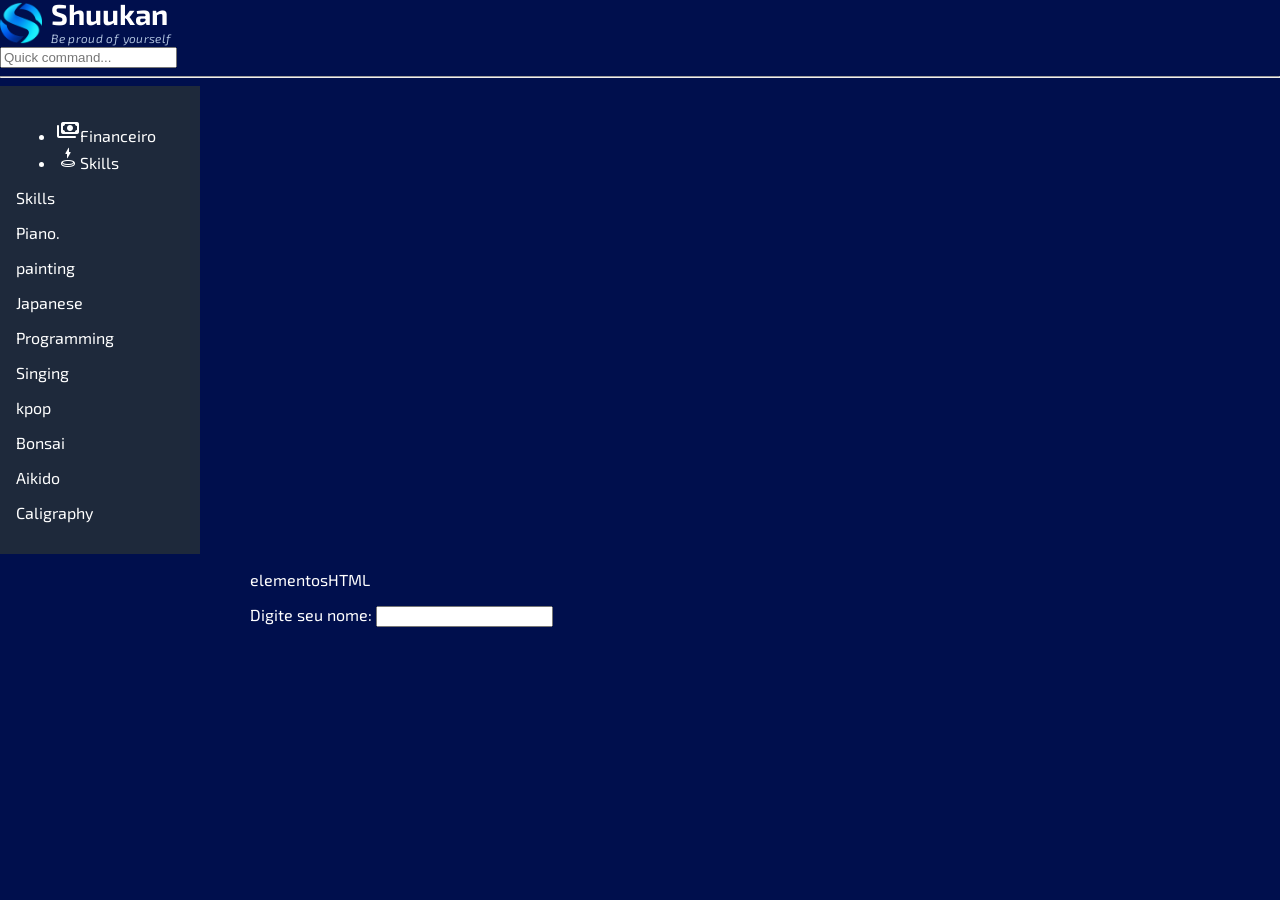
==== index.html @ 19d88272 "correção diretorio favicon" ====
<!doctype html>
<html lang="pt-br">
  <head>
    <meta charset="UTF-8" />
    <meta name="author" content="Yasuichi Shouta" />
    <meta name="viewport" content="width=device-width, initial-scale=1.0" />
    <title>Shuukan</title>
    <script src="scripts/main.js" defer></script>
    <link rel="stylesheet" href="styles/style.css" />
    <link rel="preconnect" href="https://fonts.googleapis.com" />
    <link rel="preconnect" href="https://fonts.gstatic.com" crossorigin />
    <link
      href="https://fonts.googleapis.com/css2?family=Exo+2:ital,wght@0,100..900;1,100..900&display=swap"
      rel="stylesheet"
    />
    <link
      rel="stylesheet"
      href="https://fonts.googleapis.com/css2?family=Material+Symbols+Rounded:opsz,wght,FILL,GRAD@24,400,0,0"
    />
    <link rel="icon" href="favicon.ico" sizes="any" />
    <link rel="icon" href="images/icons/tab.svg" type="image/svg+xml" />
    <link rel="apple-touch-icon" href="images/icons/atalho-180.png" />
    <link rel="manifest" href="manifest.webmanifest" />
    <meta
      property="og:image"
      content="https://shoitixp.github.io/shuukan/images/og-image.jpg"
    />
    <meta property="og:title" content="Shuukan - Be proud of yourself" />
    <meta
      property="og:description"
      content="Assistente para controle e organização Pessoal"
    />
  </head>
  <body>
    <header class="page-layout-header">
      <a href="index.html" class="botao-home">
        <img
          src="images/logo-shuukan.png"
          alt="logo do Shuukan"
          class="sidebar-topo"
        />
        <span id="sidebarshuukan">Shuukan</span>
        <p><i lang="en">Be proud of yourself</i></p>
      </a>
      <input
        type="text"
        id="quick"
        name="quick"
        placeholder="Quick command..."
      />
      <hr />
    </header>
    <aside class="sidebar">
      <nav class="sidebar-menu">
        <ul>
          <li>
            <a href="index.html"
              ><span class="material-symbols-rounded">payments</span>Financeiro
            </a>
          </li>
          <li>
            <a href="index.html"
              ><span class="material-symbols-rounded">lightning_stand</span
              >Skills
            </a>
          </li>
        </ul>
      </nav>
      <p>Skills</p>
      <p>Piano.</p>
      <p>painting</p>
      <p>Japanese</p>
      <p>Programming</p>
      <p>Singing</p>
      <p>kpop</p>
      <p>Bonsai</p>
      <p>Aikido</p>
      <p>Caligraphy</p>
    </aside>
    <main>
      <a
        href="https://developer.mozilla.org/en-US/docs/Web/HTML/Reference/Elements"
        ><p>elementosHTML</p></a
      >
      <label for="nome">Digite seu nome:</label>
      <input type="text" id="nome" name="nome" />
    </main>
  </body>
</html>
---- styles/style.css ----
html {
  font-family: "Exo 2", sans-serif;
  font-optical-sizing: auto;
  font-style: normal;
  background-color: #000f4d;
  color: #ffffff;
}
body {
  margin: 0;
}

.page-layout-header {
  position: sticky;
  top: 0;
}

a {
  text-decoration: none;
  color: #ffffff;
}

.sidebar {
  box-sizing: border-box;
  width: 200px;
  background: #1e293b;
  padding: 16px;
  position: sticky; /* fica fixa ao rolar a página */
  top: 0;
}
.botao-home {
  display: grid;
  grid-template-columns: auto 1fr; /* coluna do logo + coluna do texto */
  grid-template-rows: auto auto; /* duas linhas */
  column-gap: 0.6rem;
  row-gap: 0.15rem;
  align-items: center;
}

.sidebar-topo {
  grid-row: 1 / span 2; /* o logo ocupa as 2 linhas */
  width: 2.6rem; /* ajuste o tamanho como preferir */
  height: auto;
}

#sidebarshuukan {
  font-size: 1.8rem;
  font-weight: bold;
  line-height: 1;
  align-self: end; /* encosta o nome na linha de baixo */
}

.botao-home p {
  margin: 0;
  font-size: 0.75rem;
  letter-spacing: 0.03em;
  line-height: 1.2;
  align-self: start; /* encosta o slogan na linha de cima */
  color: #a9bcd9;
}

main {
  margin-left: 250px; /* espaço para a sidebar */
}
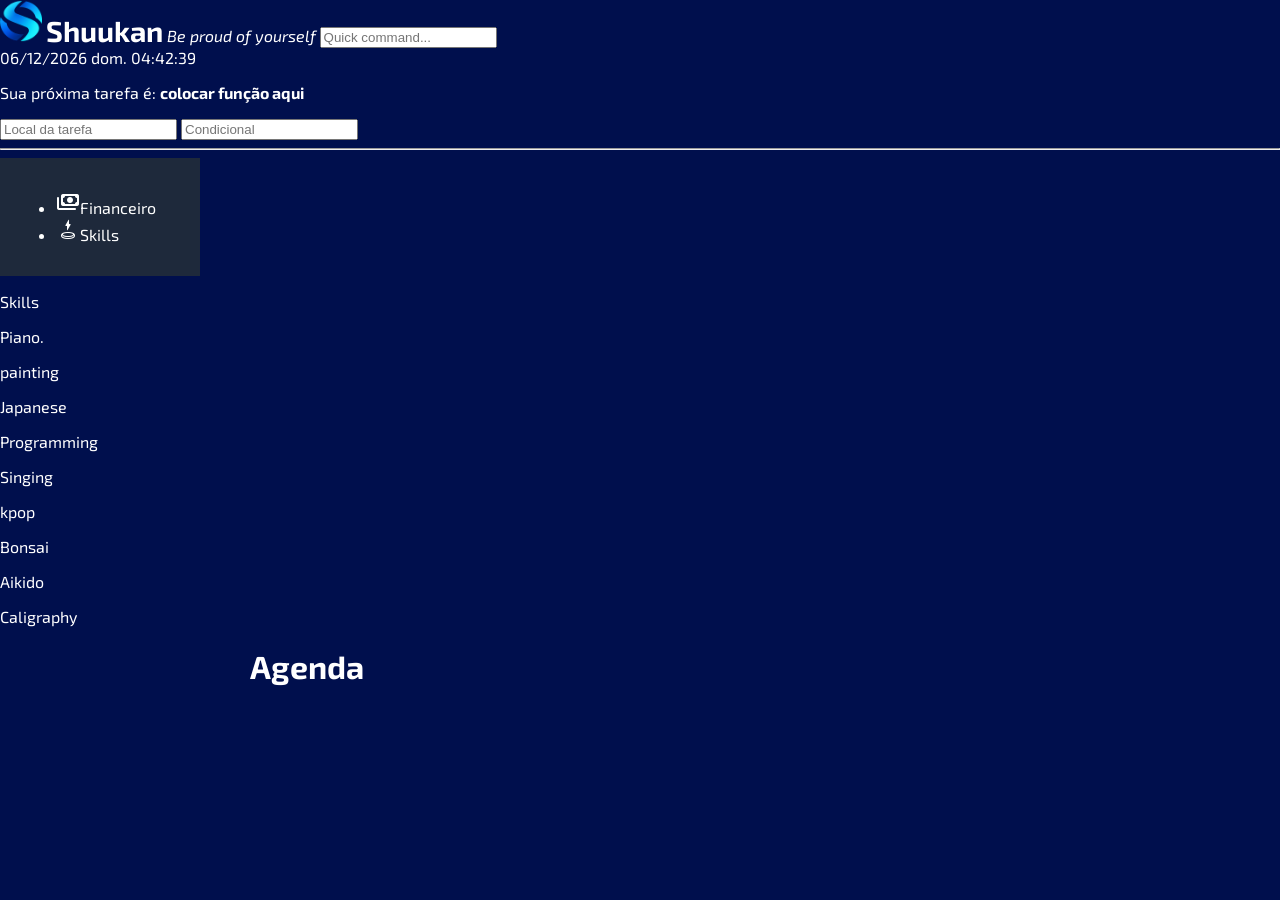
==== commit 2da33d91: "mudança class e id" ====
--- a/index.html
+++ b/index.html
@@ -9,13 +9,15 @@
     <link rel="stylesheet" href="styles/style.css" />
     <link rel="preconnect" href="https://fonts.googleapis.com" />
     <link rel="preconnect" href="https://fonts.gstatic.com" crossorigin />
+    <!-- font exo2 -->
     <link
       href="https://fonts.googleapis.com/css2?family=Exo+2:ital,wght@0,100..900;1,100..900&display=swap"
       rel="stylesheet"
     />
+    <!-- font icones do side bar-->
     <link
+      href="https://fonts.googleapis.com/css2?family=Material+Symbols+Rounded:opsz,wght,FILL,GRAD@24,400,0,0"
       rel="stylesheet"
-      href="https://fonts.googleapis.com/css2?family=Material+Symbols+Rounded:opsz,wght,FILL,GRAD@24,400,0,0"
     />
     <link rel="icon" href="favicon.ico" sizes="any" />
     <link rel="icon" href="images/icons/tab.svg" type="image/svg+xml" />
@@ -33,14 +35,14 @@
   </head>
   <body>
     <header class="page-layout-header">
-      <a href="index.html" class="botao-home">
+      <a href="index.html" class="home">
         <img
           src="images/logo-shuukan.png"
           alt="logo do Shuukan"
-          class="sidebar-topo"
+          class="logo-shuukan"
         />
-        <span id="sidebarshuukan">Shuukan</span>
-        <p><i lang="en">Be proud of yourself</i></p>
+        <span id="nome-site">Shuukan</span>
+        <span id="slogan"><i lang="en">Be proud of yourself</i></span>
       </a>
       <input
         type="text"
@@ -48,42 +50,57 @@
         name="quick"
         placeholder="Quick command..."
       />
+      <div class="painel-data">
+        <time id="data-hoje"></time>
+        <time id="dia-semana-hoje"></time>
+        <time id="hora-hoje"></time>
+      </div>
+      <div class="painel-tarefa">
+        <p>
+          Sua próxima tarefa é:
+          <span id="proxima-tarefa"><strong>colocar função aqui</strong></span>
+        </p>
+        <input
+          type="text"
+          id="local-tarefa"
+          name="tarefa"
+          placeholder="Local da tarefa"
+        />
+        <input
+          type="text"
+          id="condicional-tarefa"
+          name="condicional"
+          placeholder="Condicional"
+        />
+      </div>
       <hr />
     </header>
-    <aside class="sidebar">
-      <nav class="sidebar-menu">
-        <ul>
-          <li>
-            <a href="index.html"
-              ><span class="material-symbols-rounded">payments</span>Financeiro
-            </a>
-          </li>
-          <li>
-            <a href="index.html"
-              ><span class="material-symbols-rounded">lightning_stand</span
-              >Skills
-            </a>
-          </li>
-        </ul>
-      </nav>
-      <p>Skills</p>
-      <p>Piano.</p>
-      <p>painting</p>
-      <p>Japanese</p>
-      <p>Programming</p>
-      <p>Singing</p>
-      <p>kpop</p>
-      <p>Bonsai</p>
-      <p>Aikido</p>
-      <p>Caligraphy</p>
-    </aside>
+    <nav class="sidebar">
+      <ul>
+        <li>
+          <a href="index.html"
+            ><span class="material-symbols-rounded">payments</span>Financeiro
+          </a>
+        </li>
+        <li>
+          <a href="index.html"
+            ><span class="material-symbols-rounded">lightning_stand</span>Skills
+          </a>
+        </li>
+      </ul>
+    </nav>
+    <p>Skills</p>
+    <p>Piano.</p>
+    <p>painting</p>
+    <p>Japanese</p>
+    <p>Programming</p>
+    <p>Singing</p>
+    <p>kpop</p>
+    <p>Bonsai</p>
+    <p>Aikido</p>
+    <p>Caligraphy</p>
     <main>
-      <a
-        href="https://developer.mozilla.org/en-US/docs/Web/HTML/Reference/Elements"
-        ><p>elementosHTML</p></a
-      >
-      <label for="nome">Digite seu nome:</label>
-      <input type="text" id="nome" name="nome" />
+      <h1>Agenda</h1>
     </main>
   </body>
 </html>
--- a/styles/style.css
+++ b/styles/style.css
@@ -36,13 +36,13 @@
   align-items: center;
 }
 
-.sidebar-topo {
+.logo-shuukan {
   grid-row: 1 / span 2; /* o logo ocupa as 2 linhas */
   width: 2.6rem; /* ajuste o tamanho como preferir */
   height: auto;
 }
 
-#sidebarshuukan {
+#nome-site {
   font-size: 1.8rem;
   font-weight: bold;
   line-height: 1;
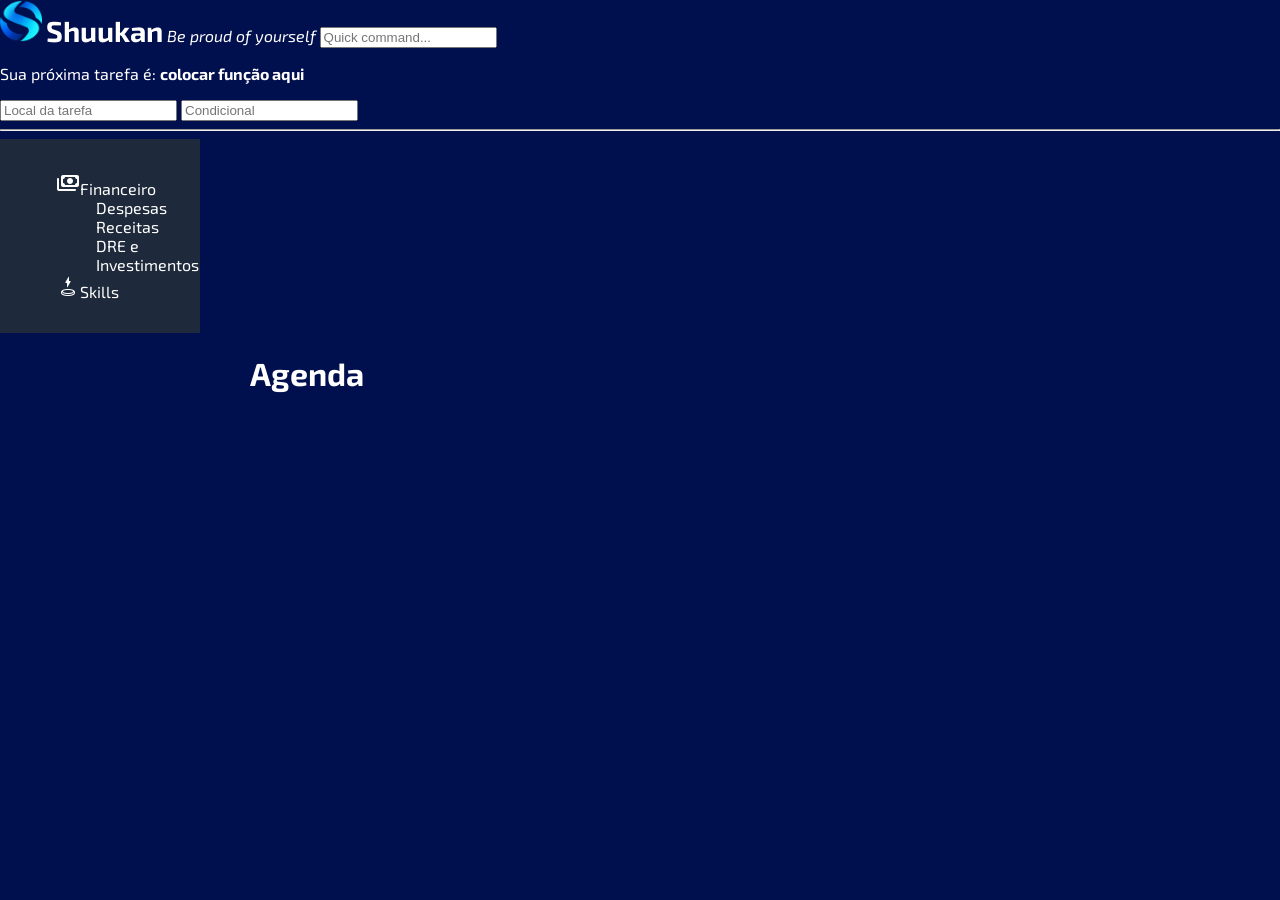
==== commit a3e72bad: "sketching" ====
--- a/index.html
+++ b/index.html
@@ -76,29 +76,24 @@
       <hr />
     </header>
     <nav class="sidebar">
-      <ul>
+      <ul type="none">
         <li>
-          <a href="index.html"
+          <a href="#"
             ><span class="material-symbols-rounded">payments</span>Financeiro
           </a>
+          <ul type="none">
+            <li><a href="#">Despesas</a></li>
+            <li><a href="#">Receitas</a></li>
+            <li><a href="#">DRE e Investimentos</a></li>
+          </ul>
         </li>
         <li>
-          <a href="index.html"
+          <a href="#"
             ><span class="material-symbols-rounded">lightning_stand</span>Skills
           </a>
         </li>
       </ul>
     </nav>
-    <p>Skills</p>
-    <p>Piano.</p>
-    <p>painting</p>
-    <p>Japanese</p>
-    <p>Programming</p>
-    <p>Singing</p>
-    <p>kpop</p>
-    <p>Bonsai</p>
-    <p>Aikido</p>
-    <p>Caligraphy</p>
     <main>
       <h1>Agenda</h1>
     </main>
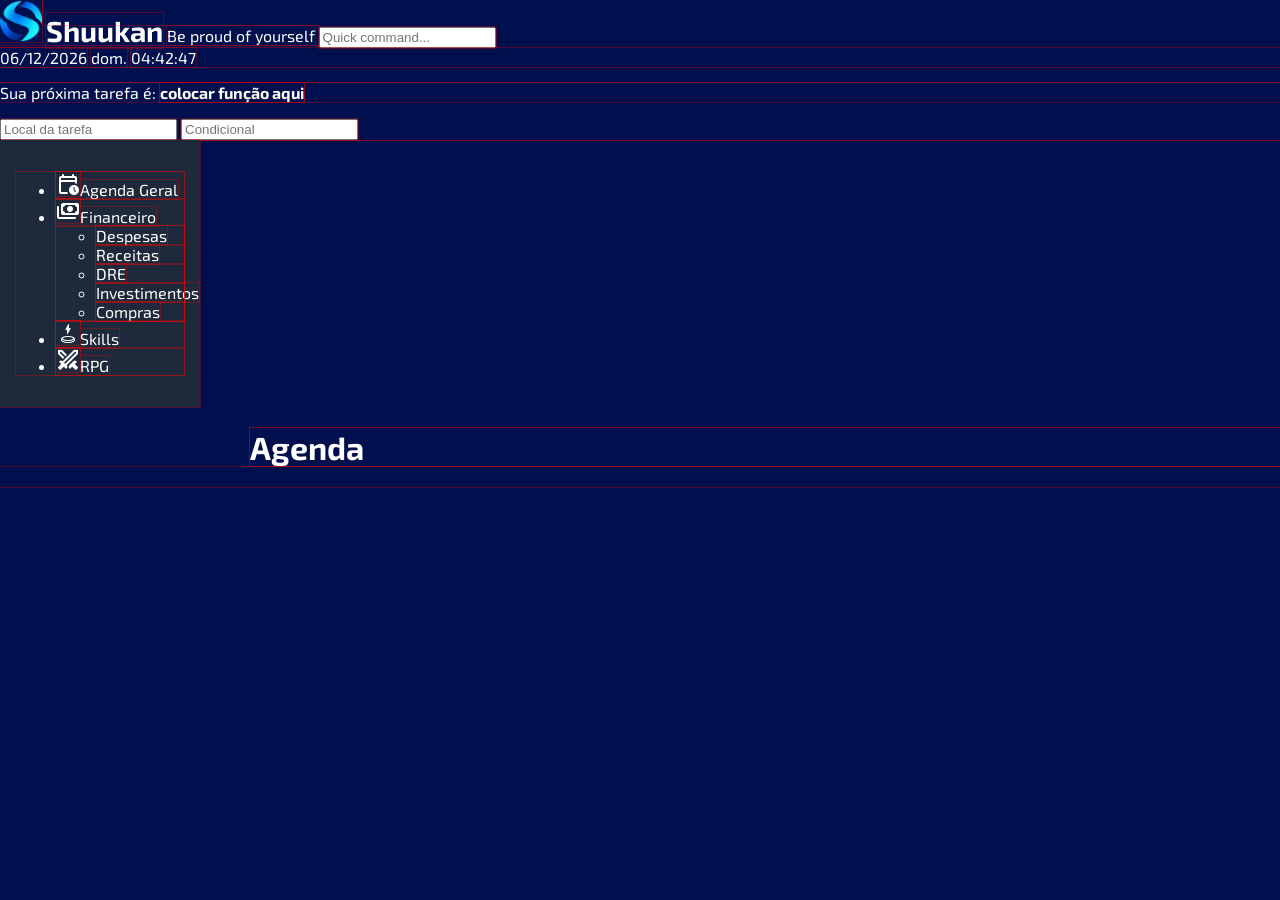
==== commit 5930940b: "ajustes boas praticas" ====
--- a/index.html
+++ b/index.html
@@ -36,13 +36,9 @@
   <body>
     <header class="page-layout-header">
       <a href="index.html" class="home">
-        <img
-          src="images/logo-shuukan.png"
-          alt="logo do Shuukan"
-          class="logo-shuukan"
-        />
+        <img src="images/logo-shuukan.png" alt="" class="logo-shuukan" />
         <span id="nome-site">Shuukan</span>
-        <span id="slogan"><i lang="en">Be proud of yourself</i></span>
+        <span id="slogan" lang="en">Be proud of yourself</span>
       </a>
       <input
         type="text"
@@ -51,9 +47,9 @@
         placeholder="Quick command..."
       />
       <div class="painel-data">
-        <time id="data-hoje"></time>
-        <time id="dia-semana-hoje"></time>
-        <time id="hora-hoje"></time>
+        <time id="data-hoje" datetime="2026-01-31"></time>
+        <span id="dia-semana-hoje"></span>
+        <time id="hora-hoje" datetime="00:00"></time>
       </div>
       <div class="painel-tarefa">
         <p>
@@ -73,18 +69,25 @@
           placeholder="Condicional"
         />
       </div>
-      <hr />
     </header>
     <nav class="sidebar">
-      <ul type="none">
+      <ul>
+        <li>
+          <a href="#"
+            ><span class="material-symbols-rounded">calendar_clock</span>Agenda
+            Geral
+          </a>
+        </li>
         <li>
           <a href="#"
             ><span class="material-symbols-rounded">payments</span>Financeiro
           </a>
-          <ul type="none">
+          <ul>
             <li><a href="#">Despesas</a></li>
             <li><a href="#">Receitas</a></li>
-            <li><a href="#">DRE e Investimentos</a></li>
+            <li><a href="#">DRE</a></li>
+            <li><a href="#">Investimentos</a></li>
+            <li><a href="#">Compras</a></li>
           </ul>
         </li>
         <li>
@@ -92,10 +95,16 @@
             ><span class="material-symbols-rounded">lightning_stand</span>Skills
           </a>
         </li>
+        <li>
+          <a href="#"
+            ><span class="material-symbols-rounded">swords</span>RPG
+          </a>
+        </li>
       </ul>
     </nav>
     <main>
       <h1>Agenda</h1>
+      <!-- Adicionar Mẽs atual aqui-->
     </main>
   </body>
 </html>
--- a/styles/style.css
+++ b/styles/style.css
@@ -5,6 +5,17 @@
   background-color: #000f4d;
   color: #ffffff;
 }
+
+/* excluir depois (inicio)*/
+* {
+  outline: 1px solid rgba(255, 0, 0, 0.3);
+}
+/* excluir depois (fim)*/
+
+/* layout a partir de tablet/desktop */
+@media (min-width: 768px) {
+}
+
 body {
   margin: 0;
 }
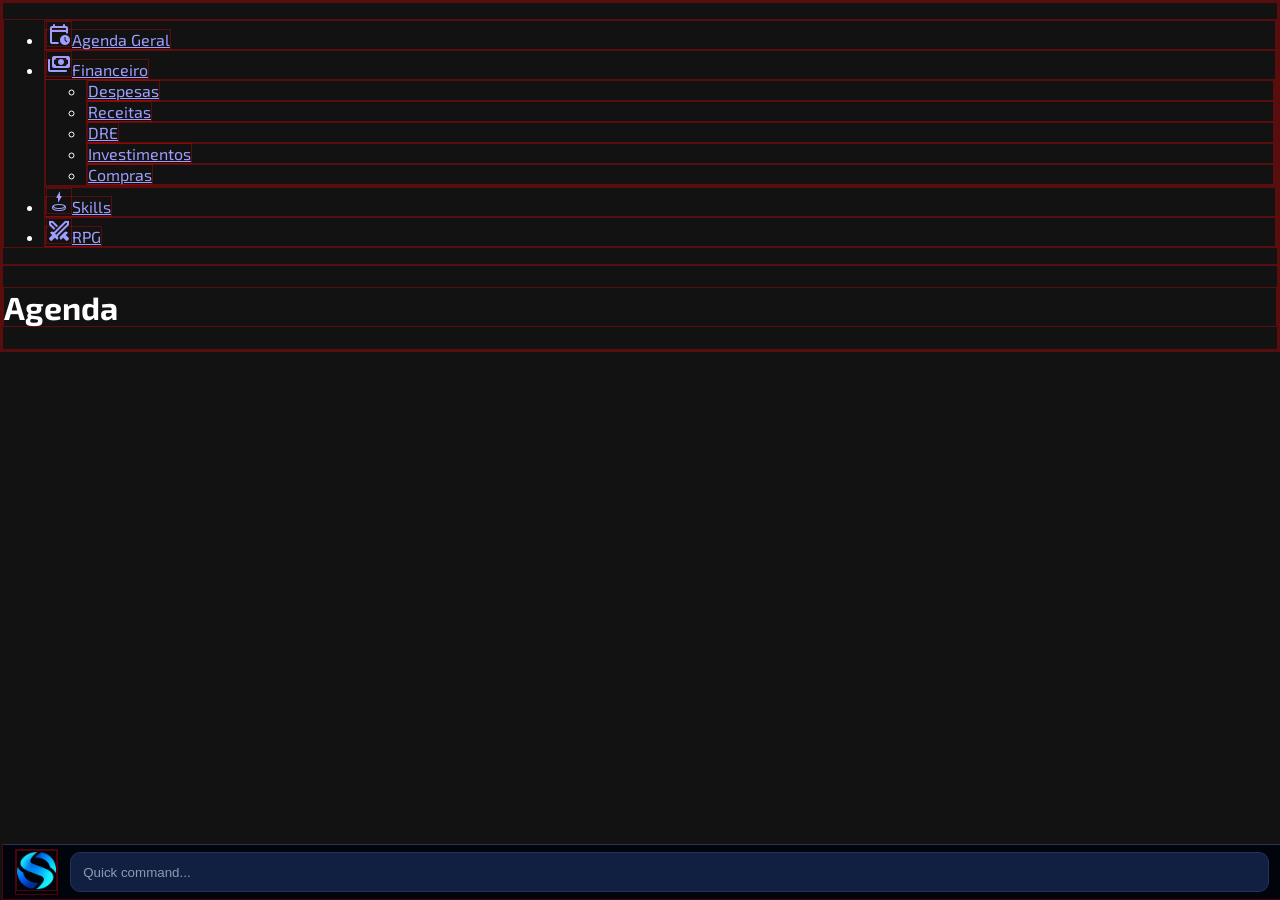
==== commit a248dceb: "ajuste layout header" ====
--- a/index.html
+++ b/index.html
@@ -37,8 +37,10 @@
     <header class="page-layout-header">
       <a href="index.html" class="home">
         <img src="images/logo-shuukan.png" alt="" class="logo-shuukan" />
-        <span id="nome-site">Shuukan</span>
-        <span id="slogan" lang="en">Be proud of yourself</span>
+        <span class="hidden-phone" id="nome-site">Shuukan</span>
+        <span class="hidden-phone" id="slogan" lang="en"
+          >Be proud of yourself</span
+        >
       </a>
       <input
         type="text"
@@ -46,12 +48,12 @@
         name="quick"
         placeholder="Quick command..."
       />
-      <div class="painel-data">
+      <div class="painel-data hidden-phone">
         <time id="data-hoje" datetime="2026-01-31"></time>
         <span id="dia-semana-hoje"></span>
         <time id="hora-hoje" datetime="00:00"></time>
       </div>
-      <div class="painel-tarefa">
+      <div class="painel-tarefa hidden-phone">
         <p>
           Sua próxima tarefa é:
           <span id="proxima-tarefa"><strong>colocar função aqui</strong></span>
--- a/styles/style.css
+++ b/styles/style.css
@@ -1,74 +1,130 @@
-html {
-  font-family: "Exo 2", sans-serif;
-  font-optical-sizing: auto;
-  font-style: normal;
-  background-color: #000f4d;
-  color: #ffffff;
-}
-
+@charset "UTF-8";
 /* excluir depois (inicio)*/
 * {
-  outline: 1px solid rgba(255, 0, 0, 0.3);
+  border: 1px solid rgba(255, 0, 0, 0.3);
 }
 /* excluir depois (fim)*/
+:root {
+  /* Estrutura (do mais escuro ao mais claro) */
+  --header: #01040b;
+  --sidebar: #050d20;
+  --bg: #0a1530;
+  --surface: #111f40;
+  --border: #22335a;
 
-/* layout a partir de tablet/desktop */
-@media (min-width: 768px) {
+  /* Texto */
+  --text: #f2f5fa;
+  --text-2: #8d9ab5;
+
+  /* Marca */
+  --primary: #2e8cff;
+  --primary-dark: #1546b8;
+  --accent: #22e1ff;
+  --grad: linear-gradient(135deg, #22e1ff 0%, #2e8cff 50%, #1546b8 100%);
+
+  /* Funcionais */
+  --reward: #ffb93b;
+  --positive: #2dd4a0;
+  --negative: #ff6b6b;
+
+  /* Medidas da estrutura */
+  --header-height: 56px;
+  --sidebar-width: 15rem;
+
+  color-scheme: dark;
 }
 
 body {
   margin: 0;
 }
 
-.page-layout-header {
-  position: sticky;
-  top: 0;
+.hidden-phone {
+  display: none;
 }
 
-a {
-  text-decoration: none;
-  color: #ffffff;
+.page-layout-header {
+  position: fixed;
+  bottom: 0;
+  width: 100%;
+  height: var(--header-height);
+  display: flex;
+  align-items: center;
+  gap: 12px;
+  padding: 8px 12px;
+  box-sizing: border-box;
+  background: var(--header);
+  border-top: 1px solid var(--border);
 }
 
-.sidebar {
-  box-sizing: border-box;
-  width: 200px;
-  background: #1e293b;
-  padding: 16px;
-  position: sticky; /* fica fixa ao rolar a página */
-  top: 0;
-}
-.botao-home {
-  display: grid;
-  grid-template-columns: auto 1fr; /* coluna do logo + coluna do texto */
-  grid-template-rows: auto auto; /* duas linhas */
-  column-gap: 0.6rem;
-  row-gap: 0.15rem;
-  align-items: center;
+.home {
 }
 
 .logo-shuukan {
-  grid-row: 1 / span 2; /* o logo ocupa as 2 linhas */
-  width: 2.6rem; /* ajuste o tamanho como preferir */
-  height: auto;
+  height: calc(var(--header-height) * 0.7);
+  width: auto;
+  flex-shrink: 0; /* o logo nunca encolhe */
 }
 
-#nome-site {
-  font-size: 1.8rem;
-  font-weight: bold;
-  line-height: 1;
-  align-self: end; /* encosta o nome na linha de baixo */
+#quick {
+  flex: 1; /* ocupa o espaço que sobrar */
+  min-width: 0; /* evita estouro em telas pequenas */
+  height: 100%;
+  padding: 0 12px;
+  background: var(--surface);
+  color: var(--text);
+  border: 1px solid var(--border);
+  border-radius: 10px;
 }
 
-.botao-home p {
-  margin: 0;
-  font-size: 0.75rem;
-  letter-spacing: 0.03em;
-  line-height: 1.2;
-  align-self: start; /* encosta o slogan na linha de cima */
-  color: #a9bcd9;
+#quick::placeholder {
+  color: var(--text-2);
 }
 
-main {
-  margin-left: 250px; /* espaço para a sidebar */
+/*
+.sidebar {
+  position: sticky;
+  top: var(--header-height);
+  height: calc(100dvh - var(--header-height));
+  display: flex;
+  flex-direction: column;
+  gap: 28px;
+  padding: 24px 16px;
+  background: var(--sidebar);
+  border-right: 1px solid var(--border);
 }
+
+.sidebar .nav-item {
+  position: relative;
+  color: var(--text-2);
+  border-radius: 10px;
+  transition:
+    background 0.2s,
+    color 0.2s;
+}
+.sidebar .nav-item:hover {
+  background: rgba(255, 255, 255, 0.04);
+  color: var(--text);
+}
+.sidebar .nav-item.active {
+  background: rgba(46, 140, 255, 0.14);
+  color: var(--accent);
+}
+.sidebar .nav-item.active::before {
+  content: "";
+  position: absolute;
+  left: -16px;
+  top: 8px;
+  bottom: 8px;
+  width: 3px;
+  border-radius: 0 3px 3px 0;
+  background: var(--grad);
+}
+*/
+html {
+  font-family: "Exo 2", sans-serif;
+  font-optical-sizing: auto;
+}
+
+/* layout a partir de tablet/desktop */
+@media (min-width: 768px) {
+}
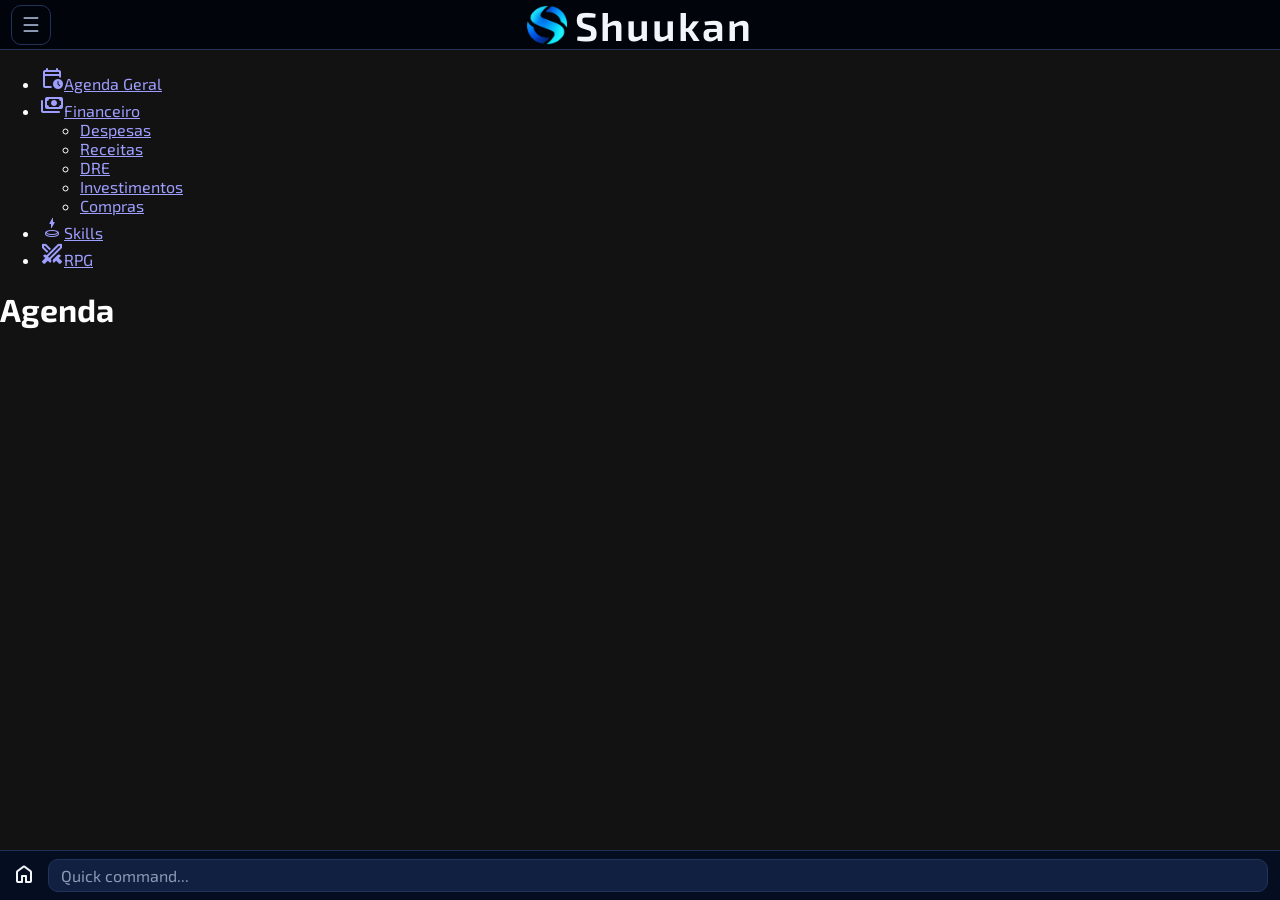
==== commit 0683c480: "mobile layout" ====
--- a/index.html
+++ b/index.html
@@ -34,19 +34,34 @@
     />
   </head>
   <body>
-    <header class="page-layout-header">
+    <header class="topbar">
+      <button
+        class="expand-menu phone-view"
+        type="button"
+        aria-label="Abrir menu lateral"
+        aria-expanded="false"
+        aria-controls="sidebar"
+      >
+        ☰
+      </button>
       <a href="index.html" class="home">
         <img src="images/logo-shuukan.png" alt="" class="logo-shuukan" />
-        <span class="hidden-phone" id="nome-site">Shuukan</span>
+        <span id="nome-site">Shuukan</span>
         <span class="hidden-phone" id="slogan" lang="en"
           >Be proud of yourself</span
         >
       </a>
+    </header>
+    <nav class="menu-quick">
+      <a href="index.html" class="home-buttom"
+        ><span class="material-symbols-rounded">home</span></a
+      >
       <input
         type="text"
         id="quick"
         name="quick"
         placeholder="Quick command..."
+        aria-label="Comando rápido"
       />
       <div class="painel-data hidden-phone">
         <time id="data-hoje" datetime="2026-01-31"></time>
@@ -71,7 +86,7 @@
           placeholder="Condicional"
         />
       </div>
-    </header>
+    </nav>
     <nav class="sidebar">
       <ul>
         <li>
--- a/styles/style.css
+++ b/styles/style.css
@@ -1,13 +1,13 @@
 @charset "UTF-8";
-/* excluir depois (inicio)*/
+
 * {
-  border: 1px solid rgba(255, 0, 0, 0.3);
+  box-sizing: border-box;
 }
-/* excluir depois (fim)*/
+
 :root {
   /* Estrutura (do mais escuro ao mais claro) */
   --header: #01040b;
-  --sidebar: #050d20;
+  --menu: #050d20;
   --bg: #0a1530;
   --surface: #111f40;
   --border: #22335a;
@@ -15,8 +15,7 @@
   /* Texto */
   --text: #f2f5fa;
   --text-2: #8d9ab5;
-
-  /* Marca */
+  --font1: "Exo 2", sans-serif /* Marca */;
   --primary: #2e8cff;
   --primary-dark: #1546b8;
   --accent: #22e1ff;
@@ -28,10 +27,23 @@
   --negative: #ff6b6b;
 
   /* Medidas da estrutura */
-  --header-height: 56px;
+  --header-height: 50px;
+  --header-content-size: calc(var(--header-height) * 0.8);
   --sidebar-width: 15rem;
 
   color-scheme: dark;
+}
+
+html {
+  font-family: var(--font1);
+  font-optical-sizing: auto;
+}
+
+input,
+button,
+textarea,
+select {
+  font: inherit;
 }
 
 body {
@@ -42,27 +54,68 @@
   display: none;
 }
 
-.page-layout-header {
+.topbar {
+  position: sticky;
+  top: 0;
+  background: var(--header);
+  border-bottom: 1px solid var(--border);
+  display: grid;
+  grid-template-columns: 44px 1fr 44px;
+  align-items: center;
+  gap: 12px;
+  padding: 0.2rem 0.7rem;
+  height: var(--header-height);
+}
+
+.expand-menu {
+  background: transparent;
+  width: var(--header-content-size);
+  height: var(--header-content-size);
+  font-size: calc(var(--header-content-size) * 0.5);
+  color: var(--text-2);
+  border: 1px solid var(--border);
+  border-radius: 10px;
+}
+
+.home {
+  display: flex;
+  align-items: center;
+  justify-content: center;
+  gap: 0.5rem;
+  text-decoration: none;
+  color: inherit;
+}
+
+.logo-shuukan {
+  height: var(--header-content-size);
+  width: auto;
+  flex-shrink: 0; /* o logo nunca encolhe */
+}
+
+#nome-site {
+  font-size: var(--header-content-size);
+  line-height: 1;
+  font-weight: 650;
+  letter-spacing: 0.05em;
+  color: var(--text);
+}
+
+.menu-quick {
   position: fixed;
   bottom: 0;
-  width: 100%;
+  left: 0;
+  right: 0;
   height: var(--header-height);
   display: flex;
   align-items: center;
   gap: 12px;
   padding: 8px 12px;
-  box-sizing: border-box;
-  background: var(--header);
+  background: var(--menu);
   border-top: 1px solid var(--border);
 }
 
-.home {
-}
-
-.logo-shuukan {
-  height: calc(var(--header-height) * 0.7);
-  width: auto;
-  flex-shrink: 0; /* o logo nunca encolhe */
+.home-buttom {
+  color: var(--text);
 }
 
 #quick {
@@ -74,6 +127,7 @@
   color: var(--text);
   border: 1px solid var(--border);
   border-radius: 10px;
+  font-size: 1rem;
 }
 
 #quick::placeholder {
@@ -120,10 +174,6 @@
   background: var(--grad);
 }
 */
-html {
-  font-family: "Exo 2", sans-serif;
-  font-optical-sizing: auto;
-}
 
 /* layout a partir de tablet/desktop */
 @media (min-width: 768px) {
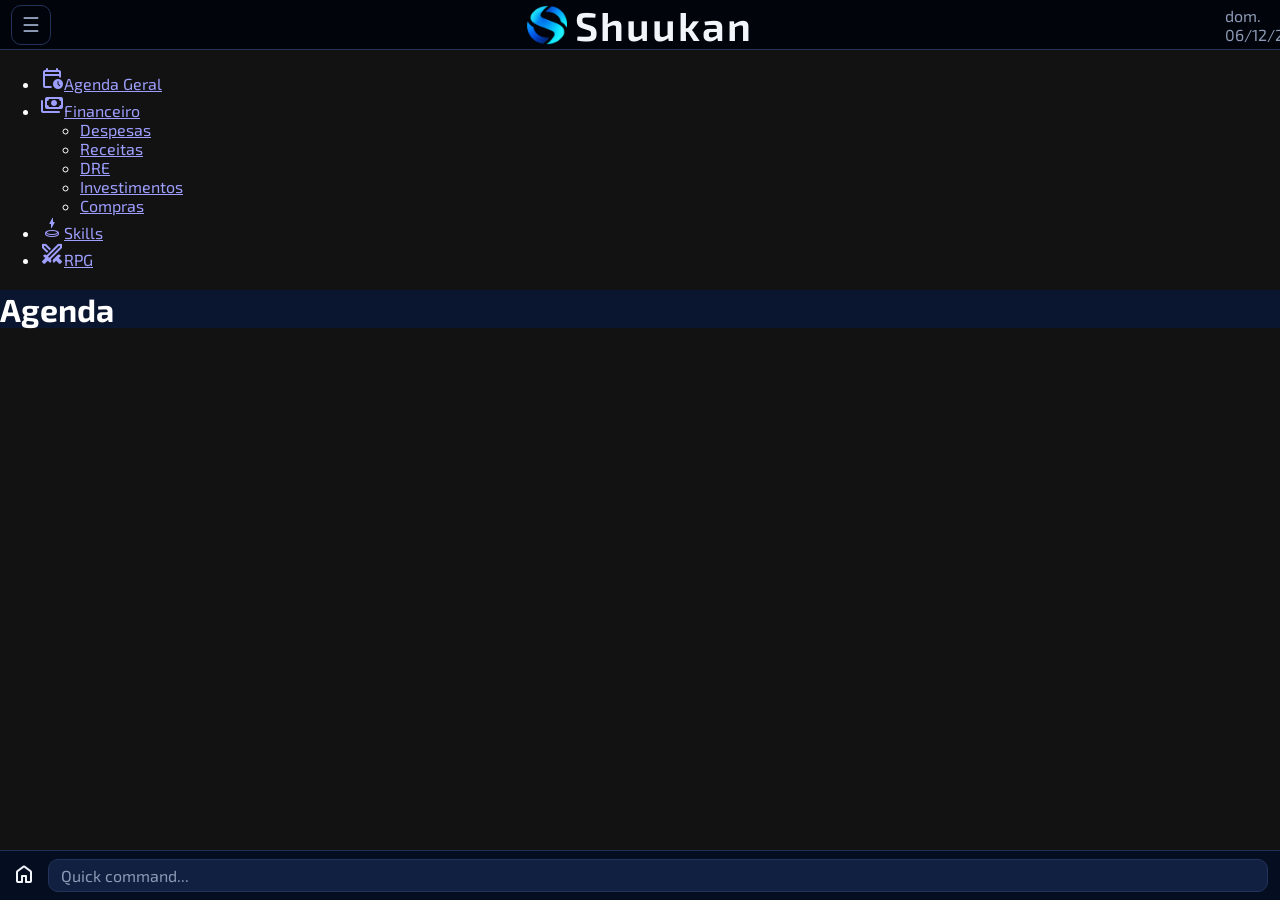
==== commit 5e1c934f: "mobile-version" ====
--- a/index.html
+++ b/index.html
@@ -51,6 +51,11 @@
           >Be proud of yourself</span
         >
       </a>
+      <div class="painel-data">
+        <span id="dia-semana-hoje"></span>
+        <time id="data-hoje" datetime="2026-01-31"></time>
+        <time id="hora-hoje hidden-phone" datetime="00:00"></time>
+      </div>
     </header>
     <nav class="menu-quick">
       <a href="index.html" class="home-buttom"
@@ -63,11 +68,7 @@
         placeholder="Quick command..."
         aria-label="Comando rápido"
       />
-      <div class="painel-data hidden-phone">
-        <time id="data-hoje" datetime="2026-01-31"></time>
-        <span id="dia-semana-hoje"></span>
-        <time id="hora-hoje" datetime="00:00"></time>
-      </div>
+
       <div class="painel-tarefa hidden-phone">
         <p>
           Sua próxima tarefa é:
--- a/styles/style.css
+++ b/styles/style.css
@@ -134,6 +134,10 @@
   color: var(--text-2);
 }
 
+.painel-data{
+  color:var(--text-2);
+}
+
 /*
 .sidebar {
   position: sticky;
@@ -175,6 +179,6 @@
 }
 */
 
-/* layout a partir de tablet/desktop */
-@media (min-width: 768px) {
+main{
+  background: var(--bg)
 }
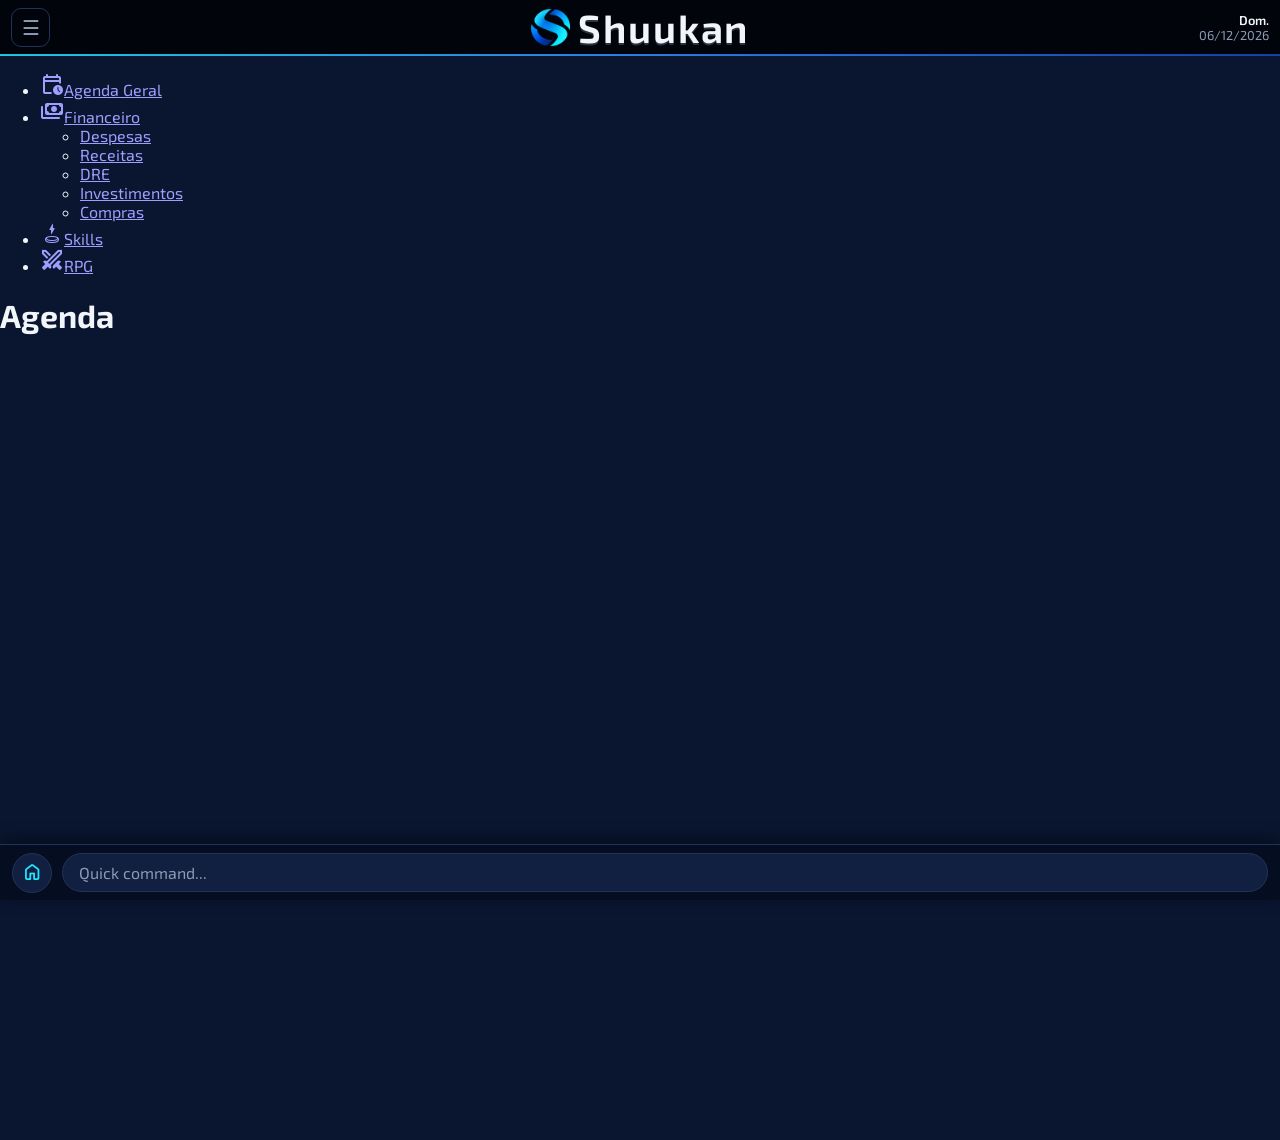
==== commit e68f37e2: "ajuste header css" ====
--- a/index.html
+++ b/index.html
@@ -3,7 +3,10 @@
   <head>
     <meta charset="UTF-8" />
     <meta name="author" content="Yasuichi Shouta" />
-    <meta name="viewport" content="width=device-width, initial-scale=1.0" />
+    <meta
+      name="viewport"
+      content="width=device-width, initial-scale=1.0, viewport-fit=cover"
+    />
     <title>Shuukan</title>
     <script src="scripts/main.js" defer></script>
     <link rel="stylesheet" href="styles/style.css" />
@@ -54,7 +57,7 @@
       <div class="painel-data">
         <span id="dia-semana-hoje"></span>
         <time id="data-hoje" datetime="2026-01-31"></time>
-        <time id="hora-hoje hidden-phone" datetime="00:00"></time>
+        <time id="hora-hoje" class="hidden-phone" datetime="00:00"></time>
       </div>
     </header>
     <nav class="menu-quick">
--- a/styles/style.css
+++ b/styles/style.css
@@ -27,9 +27,10 @@
   --negative: #ff6b6b;
 
   /* Medidas da estrutura */
-  --header-height: 50px;
-  --header-content-size: calc(var(--header-height) * 0.8);
+  --header-height: 56px;
+  --header-content-size: calc(var(--header-height) * 0.7);
   --sidebar-width: 15rem;
+  --safe-bottom: env(safe-area-inset-bottom, 0px);
 
   color-scheme: dark;
 }
@@ -48,6 +49,8 @@
 
 body {
   margin: 0;
+  background: var(--bg);
+  color: var(--text);
 }
 
 .hidden-phone {
@@ -57,24 +60,45 @@
 .topbar {
   position: sticky;
   top: 0;
+  display: grid;
+  grid-template-columns: 1fr auto 1fr;
+  align-items: center;
+  gap: 12px;
+  height: var(--header-height);
+  padding: 0.2rem 0.7rem;
   background: var(--header);
   border-bottom: 1px solid var(--border);
+}
+
+.topbar::after {
+  content: "";
+  position: absolute;
+  left: 0;
+  right: 0;
+  bottom: -1px;
+  height: 2px;
+  background: var(--grad);
+  opacity: 0.85;
+}
+
+.expand-menu {
+  justify-self: start;
   display: grid;
-  grid-template-columns: 44px 1fr 44px;
-  align-items: center;
-  gap: 12px;
-  padding: 0.2rem 0.7rem;
-  height: var(--header-height);
-}
-
-.expand-menu {
-  background: transparent;
+  place-items: center;
   width: var(--header-content-size);
   height: var(--header-content-size);
   font-size: calc(var(--header-content-size) * 0.5);
-  color: var(--text-2);
+  line-height: 1;
+  color: var(--text-2);
+  background: transparent;
   border: 1px solid var(--border);
   border-radius: 10px;
+}
+.expand-menu:hover,
+.expand-menu[aria-expanded="true"] {
+  color: var(--accent);
+  border-color: var(--accent);
+  background: var(--surface);
 }
 
 .home {
@@ -98,6 +122,7 @@
   font-weight: 650;
   letter-spacing: 0.05em;
   color: var(--text);
+  text-shadow: 0 2px 0 rgba(141, 154, 181, 0.3);
 }
 
 .menu-quick {
@@ -105,37 +130,82 @@
   bottom: 0;
   left: 0;
   right: 0;
-  height: var(--header-height);
+  height: calc(var(--header-height) + var(--safe-bottom));
   display: flex;
   align-items: center;
-  gap: 12px;
-  padding: 8px 12px;
+  gap: 10px;
+  padding: 8px 12px calc(8px + var(--safe-bottom));
   background: var(--menu);
   border-top: 1px solid var(--border);
+  box-shadow: 0 -4px 16px rgba(0, 0, 0, 0.45);
 }
 
 .home-buttom {
-  color: var(--text);
+  flex: none;
+  display: grid;
+  place-items: center;
+  width: 40px;
+  height: 40px;
+  color: var(--accent);
+  background: var(--surface);
+  border: 1px solid var(--border);
+  border-radius: 50%;
+  text-decoration: none;
+  transition:
+    transform 0.15s,
+    border-color 0.15s;
+}
+.home-buttom:hover {
+  border-color: var(--accent);
+}
+
+.home-buttom:active {
+  transform: scale(0.93);
+}
+
+.home-buttom .material-symbols-rounded {
+  font-size: 1.4rem;
 }
 
 #quick {
   flex: 1; /* ocupa o espaço que sobrar */
   min-width: 0; /* evita estouro em telas pequenas */
   height: 100%;
-  padding: 0 12px;
+  padding: 0 16px;
   background: var(--surface);
   color: var(--text);
   border: 1px solid var(--border);
-  border-radius: 10px;
+  border-radius: 999px;
   font-size: 1rem;
+  outline: none;
+  transition:
+    border-color 0.15s,
+    box-shadow 0.15s;
 }
 
 #quick::placeholder {
   color: var(--text-2);
 }
 
-.painel-data{
-  color:var(--text-2);
+#quick:focus {
+  border-color: var(--accent);
+  box-shadow: 0 0 0 3px rgba(34, 225, 255, 0.18);
+}
+
+.painel-data {
+  justify-self: end;
+  display: flex;
+  flex-direction: column;
+  align-items: flex-end;
+  line-height: 1.15;
+  font-size: 0.8rem;
+  color: var(--text-2);
+  white-space: nowrap;
+}
+#dia-semana-hoje {
+  color: var(--text);
+  font-weight: 600;
+  text-transform: capitalize;
 }
 
 /*
@@ -179,6 +249,9 @@
 }
 */
 
-main{
-  background: var(--bg)
-}
+main {
+  min-height: calc(100dvh - var(--header-height));
+  /* espaço para a bottombar fixa não cobrir o conteúdo */
+  padding-bottom: calc(var(--header-height) + var(--safe-bottom));
+  background: var(--bg);
+}
